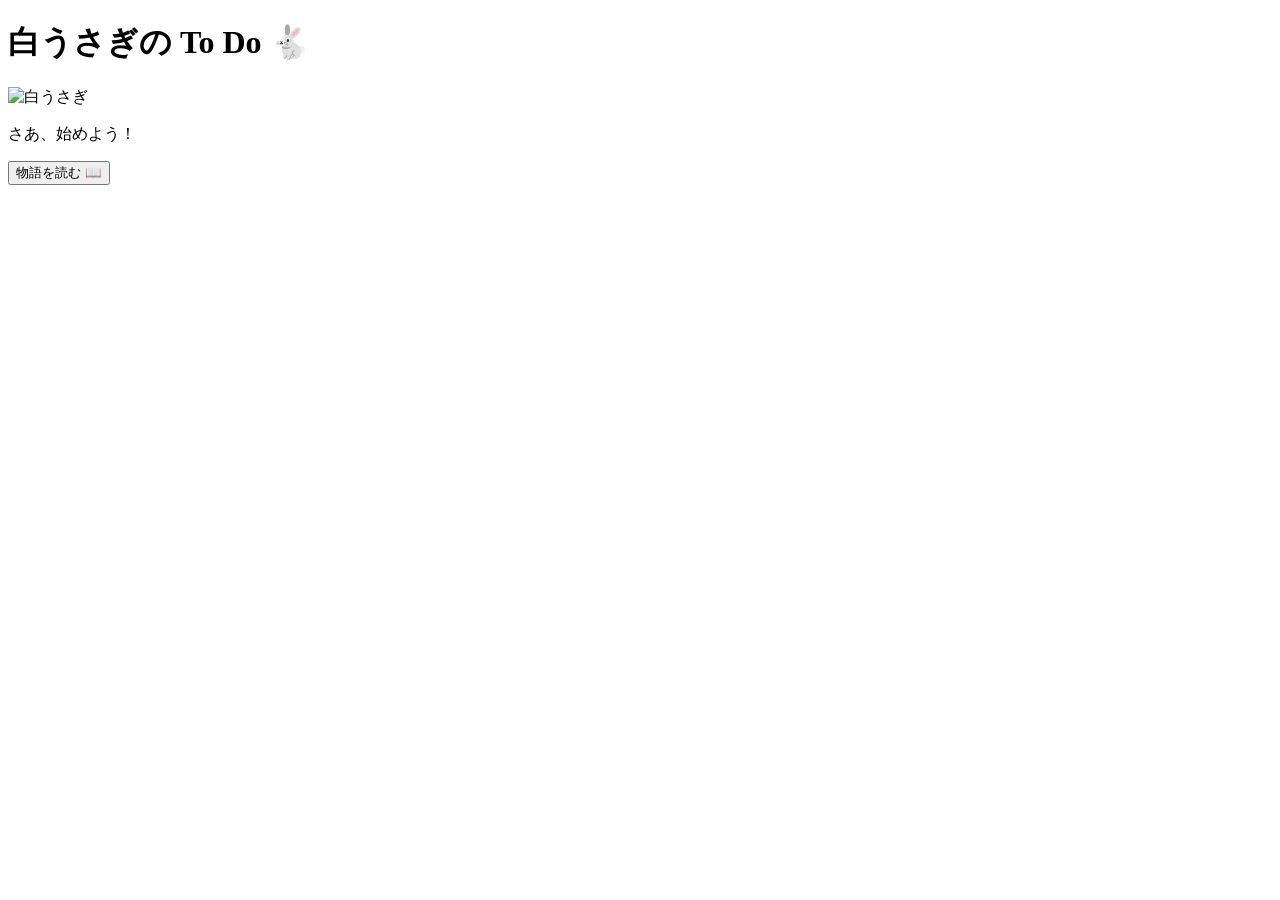
==== index.html @ 29e1d1c2 "Create index.html" ====
<!DOCTYPE html>
<html lang="ja">
<head>
 <meta charset="UTF-8">
 <title>白うさぎのTo Do</title>
 <link rel="stylesheet" href="style.css">
</head>
<body onload="initTasks()">
 <div class="container">
   <h1>白うさぎの To Do 🐇</h1>

   <div id="taskList"></div>

   <div class="rabbit">
     <img src="images/white-rabbit.png" alt="白うさぎ">
     <p id="rabbitMessage">さあ、始めよう！</p>
   </div>

   <div class="nav">
     <a href="story.html">
       <button>物語を読む 📖</button>
     </a>
   </div>
 </div>

 <script src="script.js"></script>
</body>
</html>
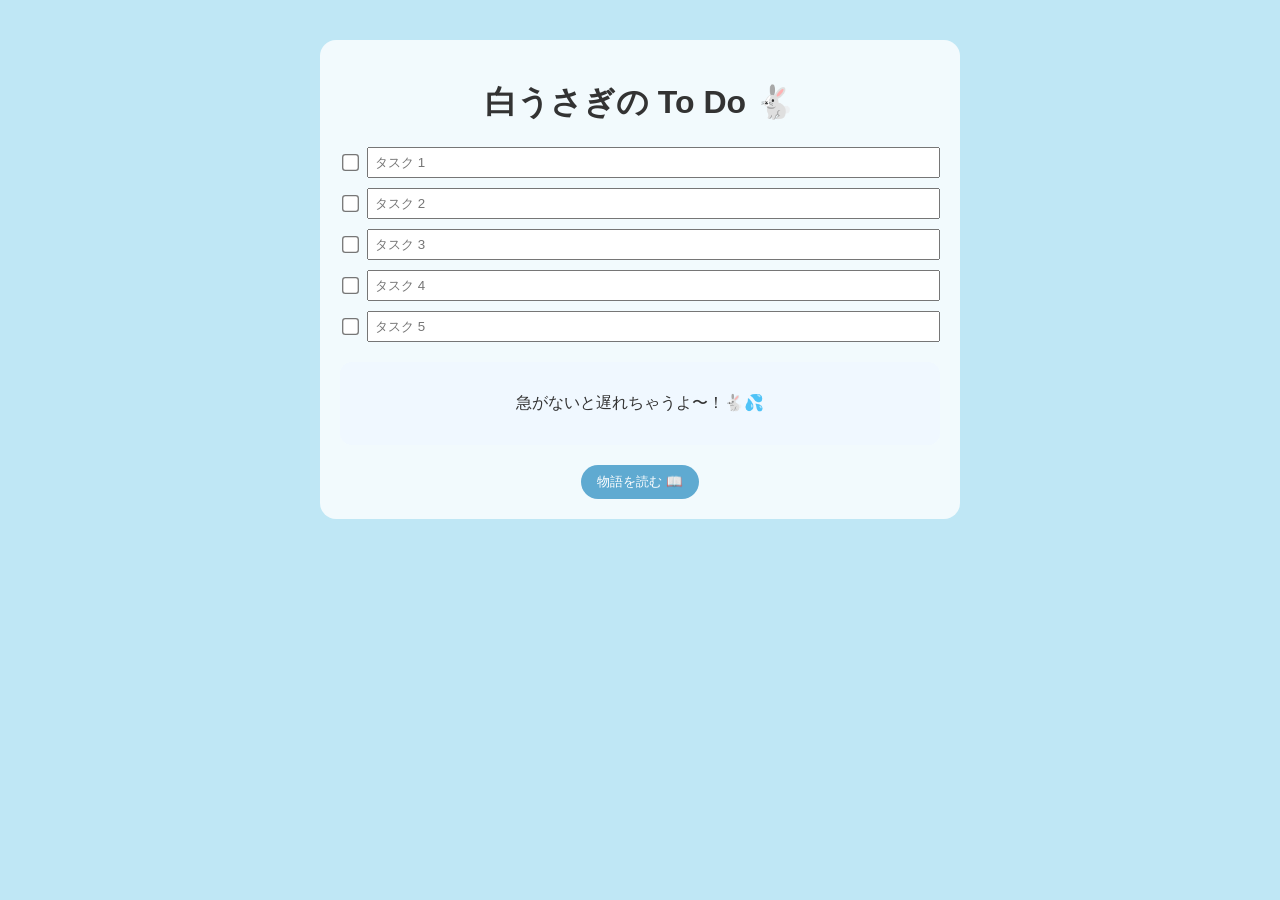
==== commit 50f1a372: "Update index.html" ====
--- a/index.html
+++ b/index.html
@@ -12,7 +12,6 @@
    <div id="taskList"></div>
 
    <div class="rabbit">
-     <img src="images/white-rabbit.png" alt="白うさぎ">
      <p id="rabbitMessage">さあ、始めよう！</p>
    </div>
 
--- a/style.css
+++ b/style.css
@@ -0,0 +1,69 @@
+body {
+  margin: 0;
+  font-family: "Segoe UI", sans-serif;
+  background-color: #bfe7f5; /* アリスの水色 */
+  color: #333;
+}
+
+.container {
+  max-width: 600px;
+  margin: 40px auto;
+  background: #ffffffcc;
+  padding: 20px;
+  border-radius: 16px;
+}
+
+h1 {
+  text-align: center;
+}
+
+.task {
+  display: flex;
+  align-items: center;
+  margin: 10px 0;
+}
+
+.task input[type="checkbox"] {
+  margin-right: 10px;
+  transform: scale(1.3);
+}
+
+.task input[type="text"] {
+  flex: 1;
+  padding: 6px;
+}
+
+.rabbit {
+  margin-top: 20px;
+  padding: 15px;
+  background: #f0f8ff;
+  border-radius: 12px;
+  text-align: center;
+
+  display: flex;
+  flex-direction: column;
+  align-items: center;
+}
+
+.rabbit img {
+  width: 120px;
+  margin-bottom: 10px;
+}
+
+button {
+  padding: 8px 16px;
+  border: none;
+  border-radius: 20px;
+  background: #5faad1;
+  color: white;
+  cursor: pointer;
+}
+
+button:hover {
+  background: #4b98be;
+}
+
+.nav {
+  text-align: center;
+  margin-top: 20px;
+}
